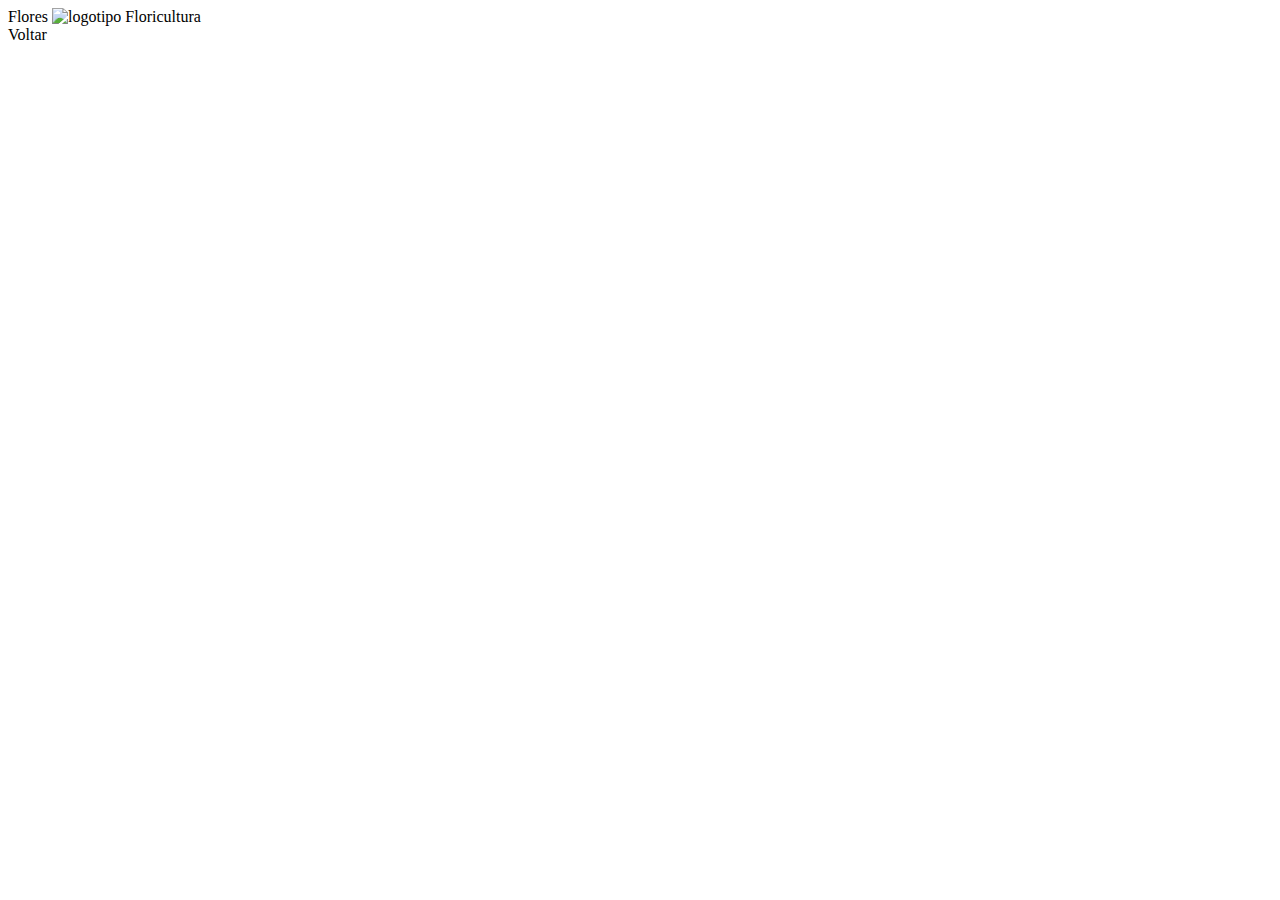
==== individual.html @ 6c2a4ace "Update individual.html" ====
<! HTML DOCTYPE>
<Html Lang="en">
<cabeça>
    <meta charset="UTF-8">
    <meta nome="Viewport" conteúdo="width=largura do dispositivo, escala inicial=1,0">
    <link Rel="ícone" HREF="Berrys.png" tipo="imagem/png">
    <título>Flores</título>
    <link Rel="folha de estilo" HREF="style.css">
</cabeça>
<corpo>
    <img Src="logo.png" classe="logotipo" Alt="logotipo">
    <palmo classe="titulo">Floricultura</palmo>
    <Div id="individual">

    </Div>
    <Div>
        <um classe="titulo" HREF="index.html">Voltar</um>
    </Div>  
    <roteiro Src="jquerry.min.js"></roteiro>
    <roteiro Src="js.js"></roteiro>
</corpo>
</Html>
---- style.css ----
body{
    background-color: rgb(221, 220, 219);
 }
 
 .logo{
     height: auto;
     width: 100%;
     margin: 0 auto; 
 }
 
 .foto{
     height: auto;
     width: 95%;
     margin: 0 auto;
     border-radius: 20px;
     box-shadow: rgba(0, 0, 0, 0.15) 1.95px 1.95px 2.6px;
 }
 
 .card{
     background-image: url("pergaminho.jpg");
     width: 300px;
     text-align: center;
     font-family: Verdana;
     box-shadow: rgba(0, 0, 0, 0.15) 1.95px 1.95px 2.6px;
     display: inline-block;
     margin: 5px;
     border-radius: 20px;
     
 }
 .card .nome{
     font-weight: bold;
     font-size: 150%;
 }
 .rec{
     font-weight: bold;
     font-size: 150%;
 }
 .titulo{
     margin: 20%;
     font-size: 300%;
     text-align: center;
     font-family: Impact;
 }
 
 .berrys{
     height: auto;
     width: 10%;
     margin: 0%;
 }
 .procurado{
     text-align: center;
     font-family: Impact;
     font-size: 200%;
     margin: 0%;
 }
 p{
     margin: 0%;
 }
 a {
     text-decoration: none;
     text-decoration-color: black;
 }
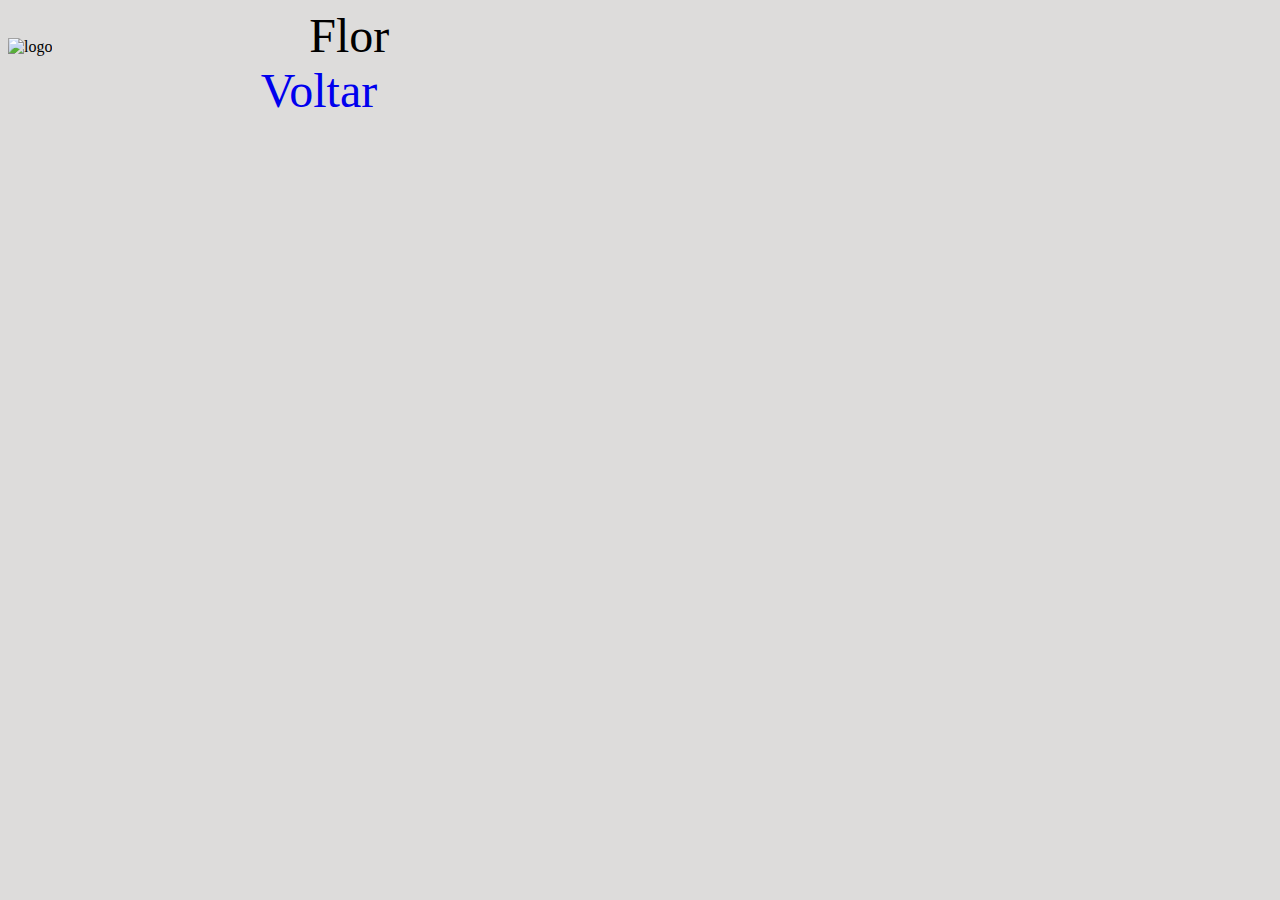
==== commit 11c496e7: "Update individual.html" ====
--- a/individual.html
+++ b/individual.html
@@ -1,23 +1,22 @@
-<! HTML DOCTYPE>
-<Html Lang="en">
-<cabeça>
+<!DOCTYPE html>
+<html lang="en">
+<head>
     <meta charset="UTF-8">
-    <meta nome="Viewport" conteúdo="width=largura do dispositivo, escala inicial=1,0">
-    <link Rel="ícone" HREF="Berrys.png" tipo="imagem/png">
-    <título>Flores</título>
-    <link Rel="folha de estilo" HREF="style.css">
-</cabeça>
-<corpo>
-    <img Src="logo.png" classe="logotipo" Alt="logotipo">
-    <palmo classe="titulo">Floricultura</palmo>
-    <Div id="individual">
+    <meta name="viewport" content="width=device-width, initial-scale=1.0">
+    <link rel="icon" href="Berrys.png" type="image/png">
+    <title>Floricultura</title>
+    <link rel="stylesheet" href="style.css">
+</head>
+<body>
+    <img src="logo.png" class="logo" alt="logo">
+    <span class="titulo">Flor</span>
+    <div id="individual">
 
-    </Div>
-    <Div>
-        <um classe="titulo" HREF="index.html">Voltar</um>
-    </Div>  
-    <roteiro Src="jquerry.min.js"></roteiro>
-    <roteiro Src="js.js"></roteiro>
-</corpo>
-</Html>
-
+    </div>
+    <div>
+        <a class="titulo" href="index.html">Voltar</a>
+    </div>  
+    <script src="jquerry.min.js"></script>
+    <script src="js.js"></script>
+</body>
+</html>
